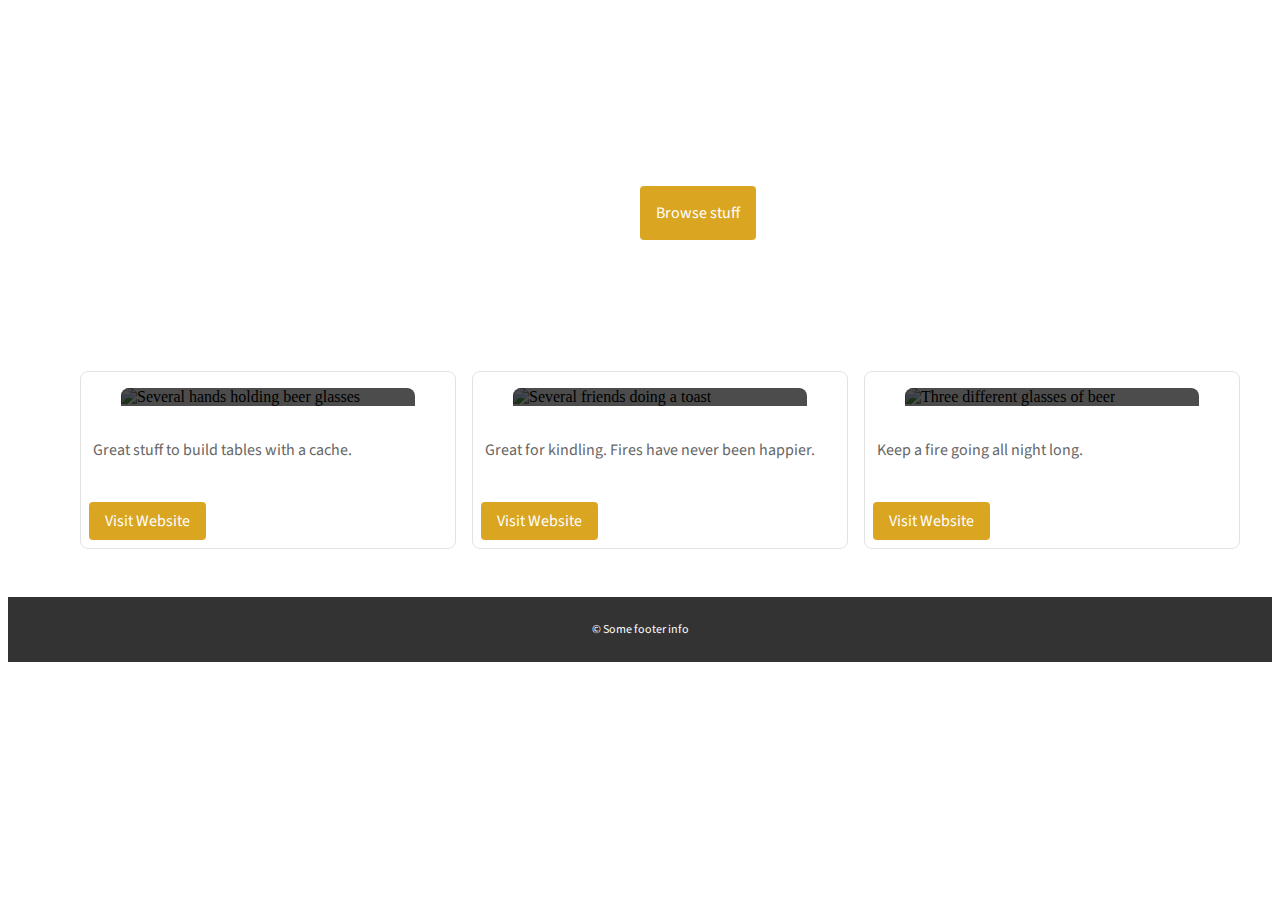
==== index.html @ f9340e6e "First commit" ====
<!DOCTYPE html>
<html lang="en">

<head>
  <meta charset="UTF-8">
  <meta name="viewport" content="width=device-width, initial-scale=1.0">
  <meta http-equiv="X-UA-Compatible" content="ie=edge">
  <link rel="stylesheet" type="text/css" href="style.css" />
  <title>Test</title>
</head>

<body>
  <main class="wrapper">
    <section class="hero">
      <h1>The banner</h1>
      <article>
        <p>Some clever tagline about this awesome Website.</p>
        <a href="#breweries">Browse stuff</a>
      </article>
    </section>
    <section class="breweries" id="breweries">
      <ul>
        <li>
          <figure>
            <!-- Photo by Quentin Dr on Unsplash -->
            <img src="https://images.unsplash.com/photo-1533035350251-aa8b8e208d95?ixlib=rb-1.2.1&ixid=eyJhcHBfaWQiOjEyMDd9&auto=format&fit=crop&w=500&q=60"
              alt="Several hands holding beer glasses">
            <figcaption>
              <h3>Recycled barn wood</h3>
            </figcaption>
          </figure>
          <p>
            Great stuff to build tables with a cache.
          </p>
          <a href="#">Visit Website</a>
        </li>
        <li>
          <figure>
            <!-- Photo by Drew Farwell on Unsplash -->
            <img
              src="https://images.unsplash.com/photo-1550086546-2f44adc87ecd?ixlib=rb-1.2.1&ixid=eyJhcHBfaWQiOjEyMDd9&auto=format&fit=crop&w=1963&q=80"
              alt="Several friends doing a toast">
            <figcaption>
              <h3>Bark</h3>
            </figcaption>
          </figure>
          <p>
            Great for kindling. Fires have never been happier.
          </p>
          <a href="#">Visit Website</a>
        </li>
        <li>
          <figure>
            <!-- Photo by Rawpixel on Unsplash -->
            <img
              src="https://images.unsplash.com/photo-1548803371-d1d56065b082?ixlib=rb-1.2.1&ixid=eyJhcHBfaWQiOjEyMDd9&auto=format&fit=crop&w=2034&q=80"
              alt="Three different glasses of beer">
            <figcaption>
              <h3>Split logs</h3>
            </figcaption>
          </figure>
          <p>
            Keep a fire going all night long.
          </p>
          <a href="#">Visit Website</a>
        </li>
      </ul>
    </section>
  </main>
  <footer>
    <p>&copy; Some footer info</p>
  </footer>
</body>

</html>
---- style.css ----
/* Typography imported from Google Fonts */
@import url("https://fonts.googleapis.com/css?family=Playfair+Display|Source+Sans+Pro:200,400");

h1,
h2,
h3,
h4,
h5,
h6 {
  font-family: "Playfair Display", serif;
}

p,
a {
  font-family: "Source Sans Pro", sans-serif;
}

/* Generic styles */
html {
  scroll-behavior: smooth;
}

a {
  background-color: goldenrod;
  text-decoration: none;
  color: white;
  border-radius: 0.25rem;
  text-align: center;
  display: inline-block;
  transition: all 0.3s;
}

a:hover {
  opacity: 0.4;
  border: 3px solid darkgoldenrod;
}

/* Styles for the hero image */
.hero {
  /* Photo by mnm.all on Unsplash */
  background: url("https://images.unsplash.com/photo-1515446134809-993c501ca304?ixlib=rb-1.2.1&ixid=eyJhcHBfaWQiOjEyMDd9&auto=format&fit=crop&w=500&q=60")
    center;
  background-size: cover;
  padding: 4rem 2rem;
  /* grid styles */
  display: grid;
  grid-template-columns: repeat(auto-fit, minmax(240px, 1fr));
  align-items: center;
}

.hero > * {
  color: white;
}

.hero > h1 {
  font-size: 4rem;
  padding-bottom: 1rem;
}

.hero > article > p {
  font-size: 1.5rem;
  font-weight: 200;
}

.hero > article > a {
  padding: 1rem;
  margin-top: 0.75rem;
}

/* breweries styles */
.breweries {
  padding: 2rem;
}

.breweries > ul {
  display: grid;
  grid-template-columns: repeat(auto-fit, minmax(320px, 1fr));
  grid-gap: 1rem;
  list-style: none;
}

.breweries > ul > li {
  border: 1px solid #e2e2e2;
  border-radius: 0.5rem;
}

.breweries > ul > li > figure {
  max-height: 220px;
  overflow: hidden;
  border-top-left-radius: 0.5rem;
  border-top-right-radius: 0.5rem;
  position: relative;
}

.breweries > ul > li > figure > img {
  width: 100%;
}

.breweries > ul > li > figure > figcaption {
  position: absolute;
  bottom: 0;
  background-color: rgba(0, 0, 0, 0.7);
  width: 100%;
}

.breweries > ul > li > figure > figcaption > h3 {
  color: white;
  padding: 0.75rem;
  font-size: 1.25rem;
}

.breweries > ul > li > p {
  font-size: 1rem;
  line-height: 1.5;
  padding: 1rem 0.75rem;
  color: #666666;
}

.breweries > ul > li > a {
  padding: 0.5rem 1rem;
  margin: 0.5rem;
}

/* footer */
footer {
  background-color: #333;
  padding: 0.75rem;
  color: white;
  text-align: center;
  font-size: 0.75rem;
}
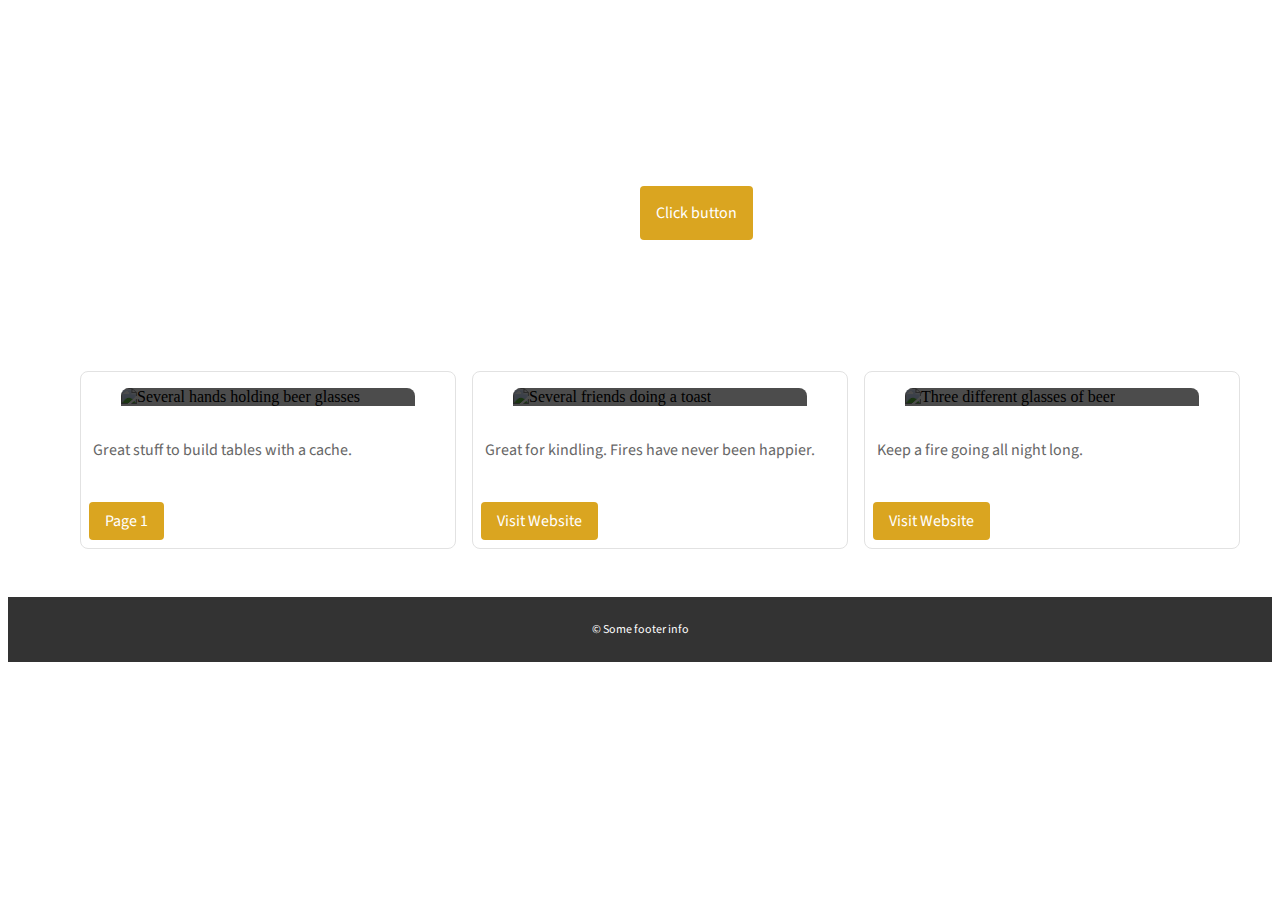
==== commit 7190f3b3: "add second page" ====
--- a/index.html
+++ b/index.html
@@ -6,7 +6,7 @@
   <meta name="viewport" content="width=device-width, initial-scale=1.0">
   <meta http-equiv="X-UA-Compatible" content="ie=edge">
   <link rel="stylesheet" type="text/css" href="style.css" />
-  <title>Test</title>
+  <title>Home Page</title>
 </head>
 
 <body>
@@ -15,12 +15,12 @@
       <h1>The banner</h1>
       <article>
         <p>Some clever tagline about this awesome Website.</p>
-        <a href="#breweries">Browse stuff</a>
+        <a href="#">Click button</a>
       </article>
     </section>
     <section class="breweries" id="breweries">
       <ul>
-        <li>
+        <li> 
           <figure>
             <!-- Photo by Quentin Dr on Unsplash -->
             <img src="https://images.unsplash.com/photo-1533035350251-aa8b8e208d95?ixlib=rb-1.2.1&ixid=eyJhcHBfaWQiOjEyMDd9&auto=format&fit=crop&w=500&q=60"
@@ -32,7 +32,7 @@
           <p>
             Great stuff to build tables with a cache.
           </p>
-          <a href="#">Visit Website</a>
+          <a href="page1.html">Page 1</a>
         </li>
         <li>
           <figure>
--- a/style.css
+++ b/style.css
@@ -18,6 +18,8 @@
 /* Generic styles */
 html {
   scroll-behavior: smooth;
+  padding:0;
+  margin:0;
 }
 
 a {
@@ -129,3 +131,23 @@
   text-align: center;
   font-size: 0.75rem;
 }
+
+/* page 1 style */
+.container {
+  display:grid;
+  grid-template-columns: 1fr 1fr 1fr;
+  grid-template-rows: 33% 33% 33%;
+  grid-gap:3rem;
+}
+
+.item {
+  max-height:100%;
+  max-width:100%;
+  background:blue;
+
+  /*grid*/
+  grid-column-start:1;
+  grid-column-end:4;
+  grid-row-start:1;
+  grid-row-end:span 2;
+}
